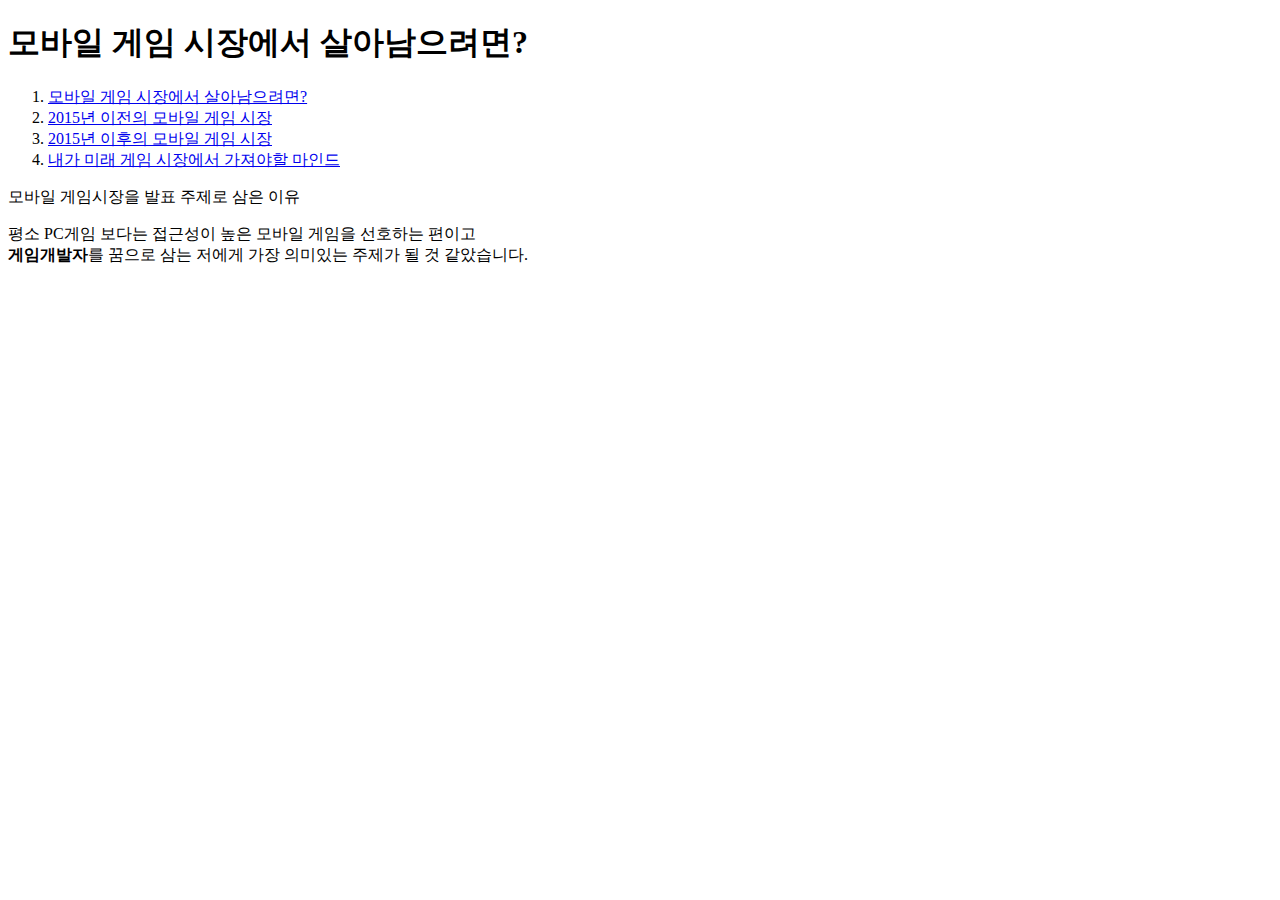
==== index.html @ 3dda67e3 "asdads" ====
<!DOCTYPE html>

<html>
    <head>
    <title>모바일 게임 시장에서 살아남으려면?</title>
    <meta charset="utf-8">
    </head>

    <body>
        <h1>모바일 게임 시장에서 살아남으려면?</h1>
        <ol>
            <li><a href="index.html">모바일 게임 시장에서 살아남으려면?</a></li>
            <li><a href="15.html">2015년 이전의 모바일 게임 시장</a></li>
            <li><a href="20~.html">2015년 이후의 모바일 게임 시장</a></li>
            <li><a href="end.html">내가 미래 게임 시장에서 가져야할 마인드</a></li>
        </ol>
    <P>모바일 게임시장을 발표 주제로 삼은 이유</P>
    <p>평소 PC게임 보다는 접근성이 높은 모바일 게임을 선호하는 편이고 <br>
        <strong>게임개발자</strong>를 꿈으로 삼는 저에게 가장 의미있는 주제가 될 것 같았습니다.</p>
    </body>
</html>
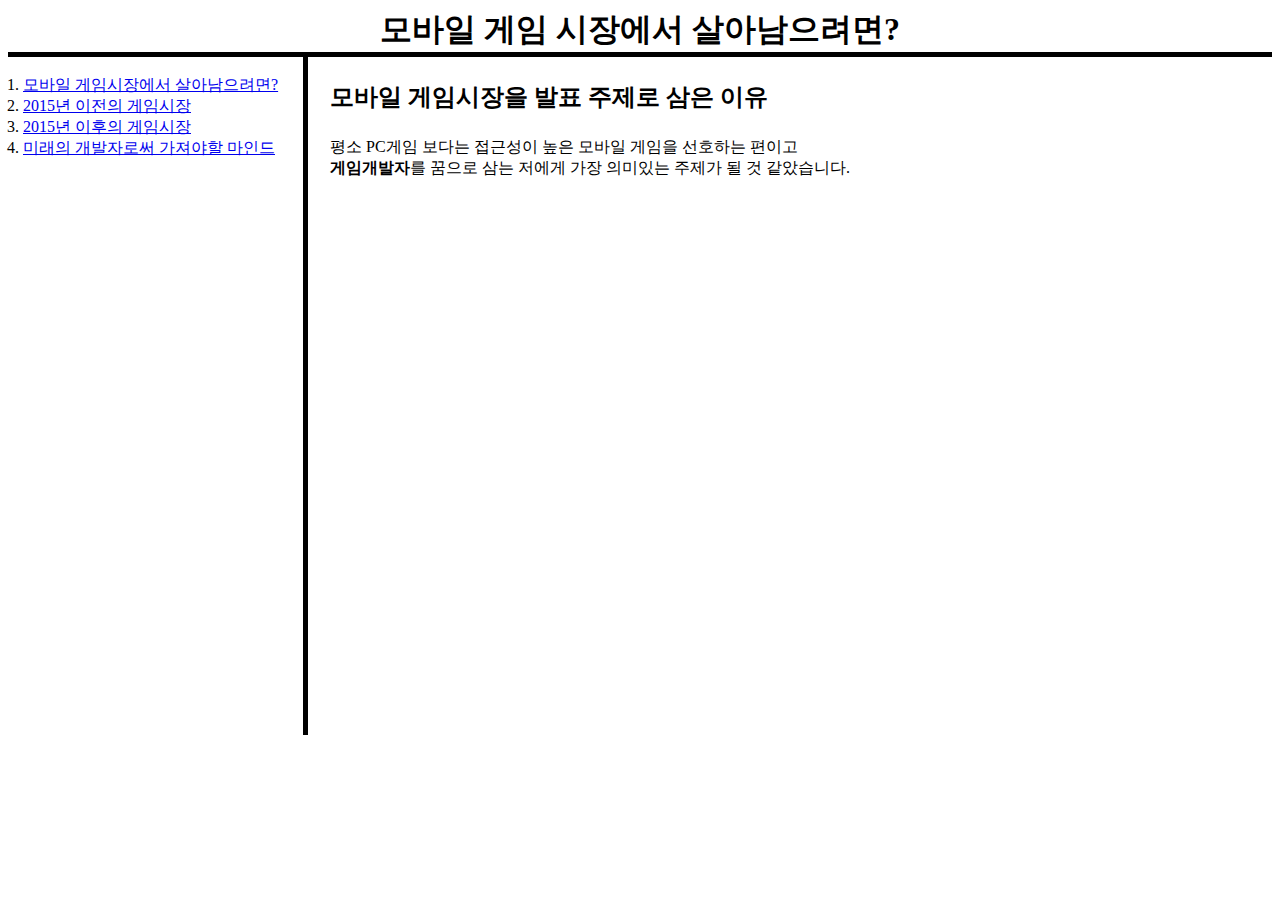
==== commit 64e03268: "Add files via upload" ====
--- a/index.html
+++ b/index.html
@@ -5,17 +5,54 @@
     <title>모바일 게임 시장에서 살아남으려면?</title>
     <meta charset="utf-8">
     </head>
+<style>
+.a{color: rgb(255, 0, 0);}
+h1{
+    text-align: center;
+    margin: 0px;
+    border-bottom: 5px solid black;
+}
 
+ol{
+    padding-left: 15px;
+    text-align: left;
+    margin: 0px;
+    width: 280px;
+    border-right: 5px solid black;
+
+
+    
+}
+
+#grid{
+    display: grid;
+    grid-template-columns: 322px 1fr;
+}
+
+body{
+
+}
+
+
+</style>
     <body>
         <h1>모바일 게임 시장에서 살아남으려면?</h1>
-        <ol>
-            <li><a href="index.html">모바일 게임 시장에서 살아남으려면?</a></li>
-            <li><a href="15.html">2015년 이전의 모바일 게임 시장</a></li>
-            <li><a href="20~.html">2015년 이후의 모바일 게임 시장</a></li>
-            <li><a href="end.html">내가 미래 게임 시장에서 가져야할 마인드</a></li>
-        </ol>
-    <P>모바일 게임시장을 발표 주제로 삼은 이유</P>
+            <div id="grid">
+                <div>
+                <ol>
+                <br>
+                <li><a href="index.html">모바일 게임시장에서 살아남으려면?</a></li>
+                <li><a href="15.html">2015년 이전의 게임시장</a></li>
+                <li><a href="20~.html">2015년 이후의 게임시장</a></li>
+                <li><a href="end.html">미래의 개발자로써 가져야할 마인드</a></li>
+                    <br><Br><br><Br><br><Br><br><Br><br><Br><br><Br><br><Br><br><Br><br><Br><br><Br><br><Br><br><Br><br><Br><br><Br><br><Br><br><Br>
+                
+                </ol>
+            </div>
+    <div>
+    <h2><P>모바일 게임시장을 발표 주제로 삼은 이유</P></h2>
     <p>평소 PC게임 보다는 접근성이 높은 모바일 게임을 선호하는 편이고 <br>
         <strong>게임개발자</strong>를 꿈으로 삼는 저에게 가장 의미있는 주제가 될 것 같았습니다.</p>
+    </div>
     </body>
 </html>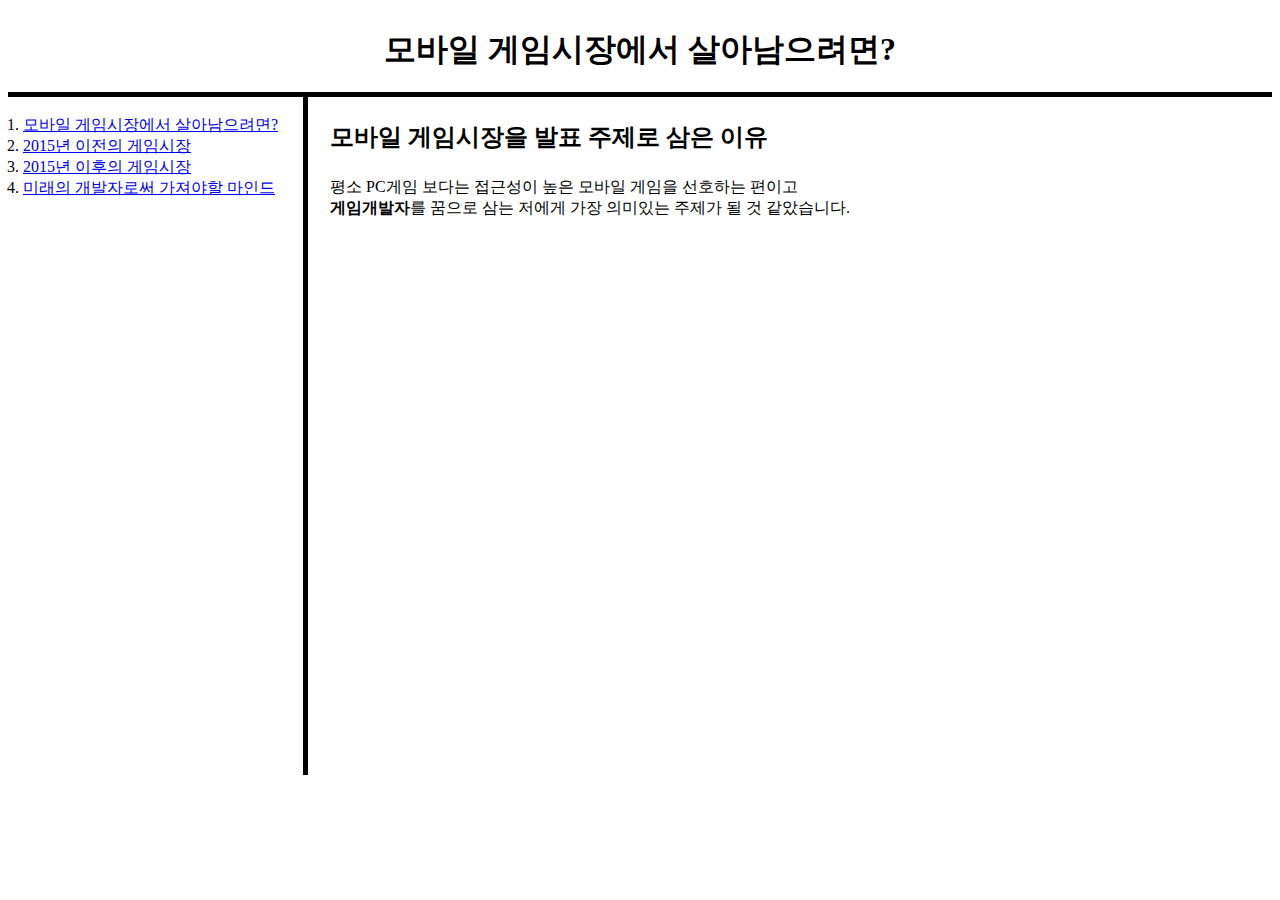
==== commit 6f22f961: "Add files via upload" ====
--- a/index.html
+++ b/index.html
@@ -8,9 +8,11 @@
 <style>
 .a{color: rgb(255, 0, 0);}
 h1{
+    padding: 20px;
     text-align: center;
     margin: 0px;
     border-bottom: 5px solid black;
+
 }
 
 ol{
@@ -36,7 +38,7 @@
 
 </style>
     <body>
-        <h1>모바일 게임 시장에서 살아남으려면?</h1>
+        <h1>모바일 게임시장에서 살아남으려면?</h1>
             <div id="grid">
                 <div>
                 <ol>
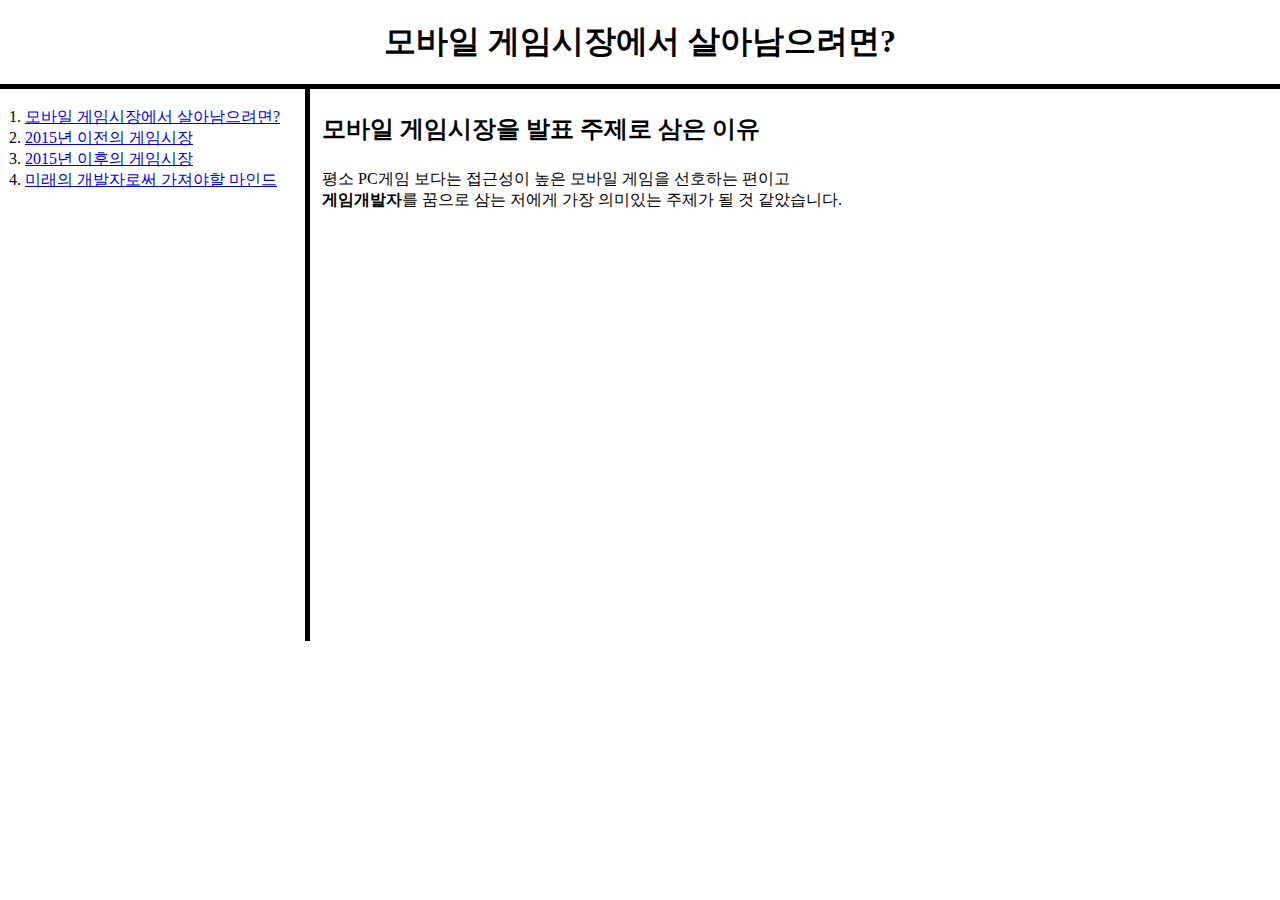
==== commit 5435f65d: "Add files via upload" ====
--- a/index.html
+++ b/index.html
@@ -16,7 +16,7 @@
 }
 
 ol{
-    padding-left: 15px;
+    padding-left: 25px;
     text-align: left;
     margin: 0px;
     width: 280px;
@@ -32,6 +32,7 @@
 }
 
 body{
+    margin: 0px;
 
 }
 
@@ -47,7 +48,7 @@
                 <li><a href="15.html">2015년 이전의 게임시장</a></li>
                 <li><a href="20~.html">2015년 이후의 게임시장</a></li>
                 <li><a href="end.html">미래의 개발자로써 가져야할 마인드</a></li>
-                    <br><Br><br><Br><br><Br><br><Br><br><Br><br><Br><br><Br><br><Br><br><Br><br><Br><br><Br><br><Br><br><Br><br><Br><br><Br><br><Br>
+                    <br><Br><br><Br><br><Br><br><Br><br><Br><br><Br><br><Br><br><Br><br><Br><br><Br><br><Br><br><Br><br>
                 
                 </ol>
             </div>
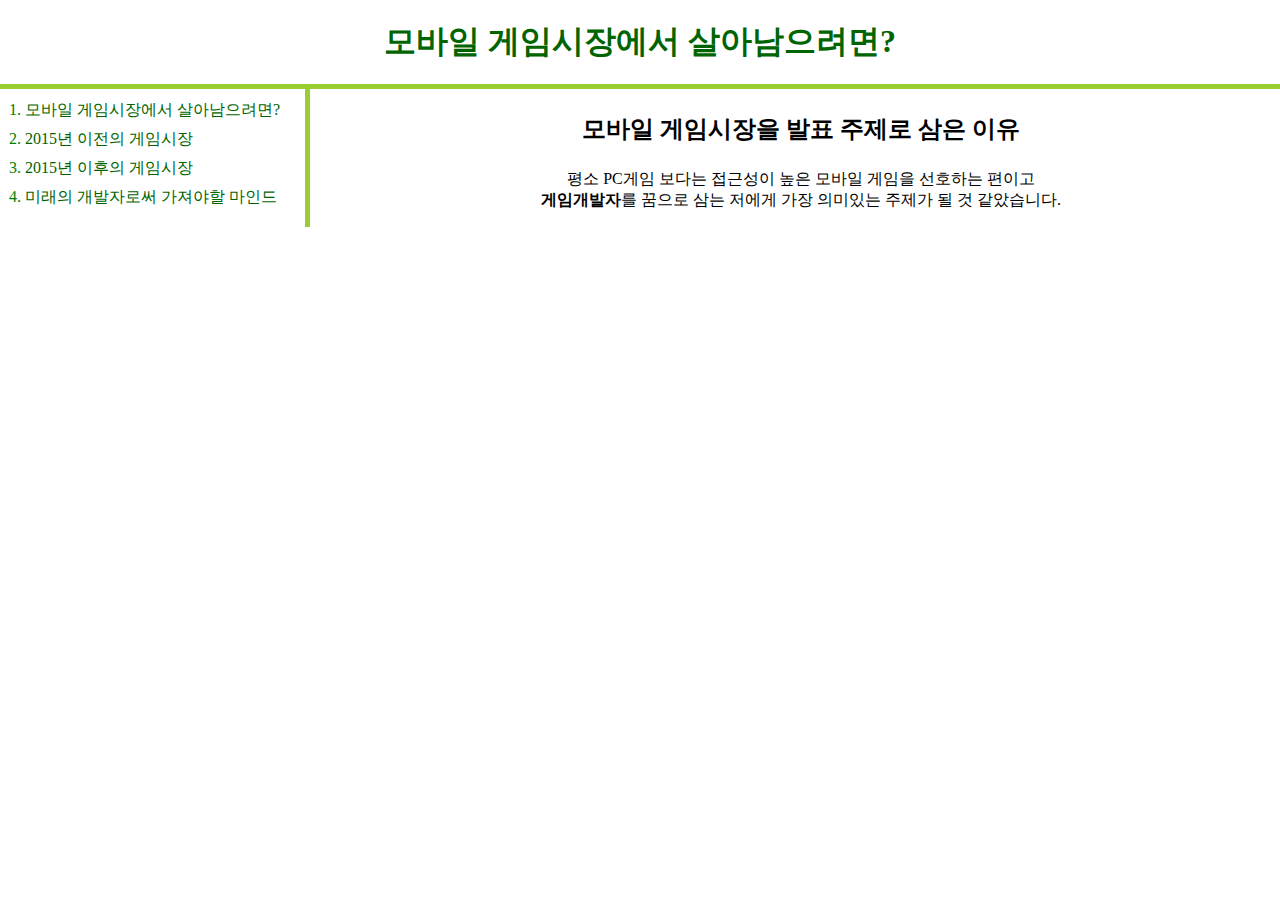
==== commit f2acd931: "Add files via upload" ====
--- a/index.html
+++ b/index.html
@@ -4,58 +4,26 @@
     <head>
     <title>모바일 게임 시장에서 살아남으려면?</title>
     <meta charset="utf-8">
+    <link rel="stylesheet" href="style.css" />
     </head>
-<style>
-.a{color: rgb(255, 0, 0);}
-h1{
-    padding: 20px;
-    text-align: center;
-    margin: 0px;
-    border-bottom: 5px solid black;
 
-}
-
-ol{
-    padding-left: 25px;
-    text-align: left;
-    margin: 0px;
-    width: 280px;
-    border-right: 5px solid black;
-
-
-    
-}
-
-#grid{
-    display: grid;
-    grid-template-columns: 322px 1fr;
-}
-
-body{
-    margin: 0px;
-
-}
-
-
-</style>
     <body>
         <h1>모바일 게임시장에서 살아남으려면?</h1>
             <div id="grid">
-                <div>
                 <ol>
-                <br>
+                    
                 <li><a href="index.html">모바일 게임시장에서 살아남으려면?</a></li>
+            
                 <li><a href="15.html">2015년 이전의 게임시장</a></li>
+                
                 <li><a href="20~.html">2015년 이후의 게임시장</a></li>
+                
                 <li><a href="end.html">미래의 개발자로써 가져야할 마인드</a></li>
-                    <br><Br><br><Br><br><Br><br><Br><br><Br><br><Br><br><Br><br><Br><br><Br><br><Br><br><Br><br><Br><br>
-                
                 </ol>
-            </div>
     <div>
     <h2><P>모바일 게임시장을 발표 주제로 삼은 이유</P></h2>
     <p>평소 PC게임 보다는 접근성이 높은 모바일 게임을 선호하는 편이고 <br>
         <strong>게임개발자</strong>를 꿈으로 삼는 저에게 가장 의미있는 주제가 될 것 같았습니다.</p>
-    </div>
+    </div></div>
     </body>
 </html>--- a/style.css
+++ b/style.css
@@ -0,0 +1,54 @@
+
+a{margin-top: 3px;
+    color: blue;
+text-decoration-line: none;
+color:darkgreen;
+}
+h1{
+    color: darkgreen;
+    padding: 20px;
+    text-align: center;
+    margin: 0px;
+    border-bottom: 5px solid yellowgreen;
+}
+
+#grid ol{
+    padding-top: 3px;
+    padding-left: 25px;
+    text-align: left;
+    margin: 0px;
+    width: 280px;
+    border-right: 5px solid yellowgreen;
+}
+
+#grid{
+    text-align: center;
+    display: grid;
+    grid-template-columns: 322px 1fr;
+}
+
+body{margin: 0px;
+    background-image: url(https://img.freepik.com/free-photo/paper-texture_23-2147786525.jpg?w=1380&t=st=1718730490~exp=1718731090~hmac=56b714abb563bb8198fb2446aabca3eaa0937c975260861b5ff6dd52d47bdacc);
+    background-size: cover;
+}
+
+@media(max-width : 800px){
+    #grid{
+        display: block;
+    }
+    #grid ol{
+
+        border-right: none;
+    }
+    h1{
+
+        border-bottom: none;
+    }
+}
+
+li{
+    margin-top: 8px;
+    color: green;
+}
+
+
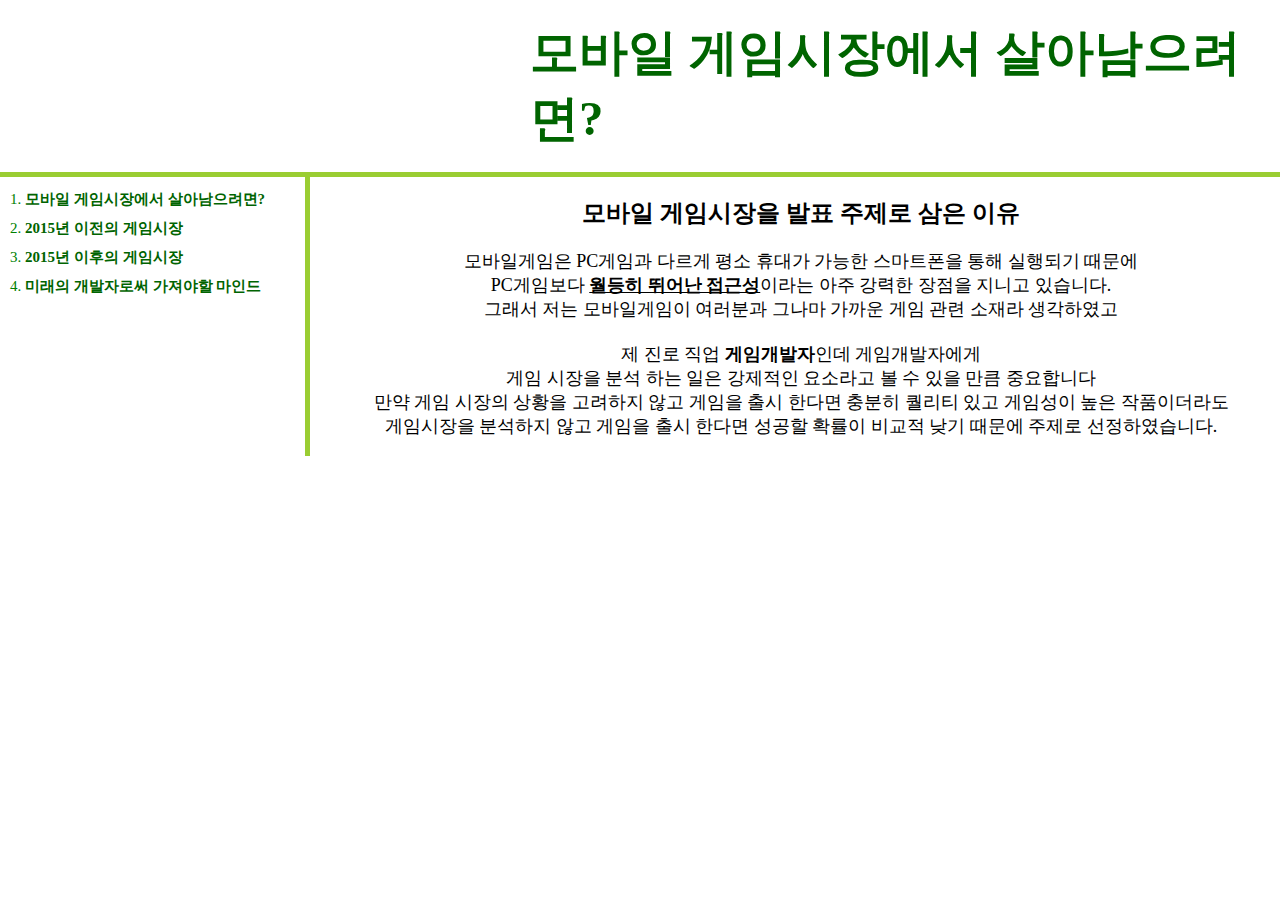
==== commit 2b9febf2: "Add files via upload" ====
--- a/index.html
+++ b/index.html
@@ -11,19 +11,20 @@
         <h1>모바일 게임시장에서 살아남으려면?</h1>
             <div id="grid">
                 <ol>
-                    
-                <li><a href="index.html">모바일 게임시장에서 살아남으려면?</a></li>
-            
-                <li><a href="15.html">2015년 이전의 게임시장</a></li>
-                
-                <li><a href="20~.html">2015년 이후의 게임시장</a></li>
-                
-                <li><a href="end.html">미래의 개발자로써 가져야할 마인드</a></li>
+                <li><strong><a href="index.html">모바일 게임시장에서 살아남으려면?</a></strong></li>
+                <li><strong><a href="15.html">2015년 이전의 게임시장</a></strong></li>
+                <li><strong><a href="20~.html">2015년 이후의 게임시장</a></strong></li>
+                <li><strong><a href="end.html">미래의 개발자로써 가져야할 마인드</a></strong></li>
                 </ol>
     <div>
-    <h2><P>모바일 게임시장을 발표 주제로 삼은 이유</P></h2>
-    <p>평소 PC게임 보다는 접근성이 높은 모바일 게임을 선호하는 편이고 <br>
-        <strong>게임개발자</strong>를 꿈으로 삼는 저에게 가장 의미있는 주제가 될 것 같았습니다.</p>
+    <h2>모바일 게임시장을 발표 주제로 삼은 이유</h2>
+    <p>모바일게임은 PC게임과 다르게 평소 휴대가 가능한 스마트폰을 통해 실행되기 때문에
+    <br>PC게임보다 <strong><u>월등히 뛰어난 접근성</u></strong>이라는 아주 강력한 장점을 지니고 있습니다.
+    <br>그래서 저는 모바일게임이 여러분과 그나마 가까운 게임 관련 소재라 생각하였고
+    <br><br>제 진로 직업 <strong>게임개발자</strong>인데 게임개발자에게
+    <br>게임 시장을 분석 하는 일은 강제적인 요소라고 볼 수 있을 만큼 중요합니다
+    <br>만약 게임 시장의 상황을 고려하지 않고 게임을 출시 한다면 충분히 퀄리티 있고 게임성이 높은 작품이더라도
+    <br>게임시장을 분석하지 않고 게임을 출시 한다면 성공할 확률이 비교적 낮기 때문에 주제로 선정하였습니다.</p>
     </div></div>
     </body>
 </html>--- a/style.css
+++ b/style.css
@@ -7,9 +7,11 @@
 h1{
     color: darkgreen;
     padding: 20px;
-    text-align: center;
     margin: 0px;
     border-bottom: 5px solid yellowgreen;
+    padding-left: 530px;
+    font-size: 49px;
+    
 }
 
 #grid ol{
@@ -19,6 +21,8 @@
     margin: 0px;
     width: 280px;
     border-right: 5px solid yellowgreen;
+    font-size: 15px;
+    
 }
 
 #grid{
@@ -41,14 +45,20 @@
         border-right: none;
     }
     h1{
-
+        padding: 0px;
         border-bottom: none;
+        font-size: 30px;
     }
 }
 
 li{
-    margin-top: 8px;
+    margin-top: 10px;
     color: green;
 }
 
-
+p{
+    font-size: 18px;
+}
+br{
+    padding-top: 2px;
+}
